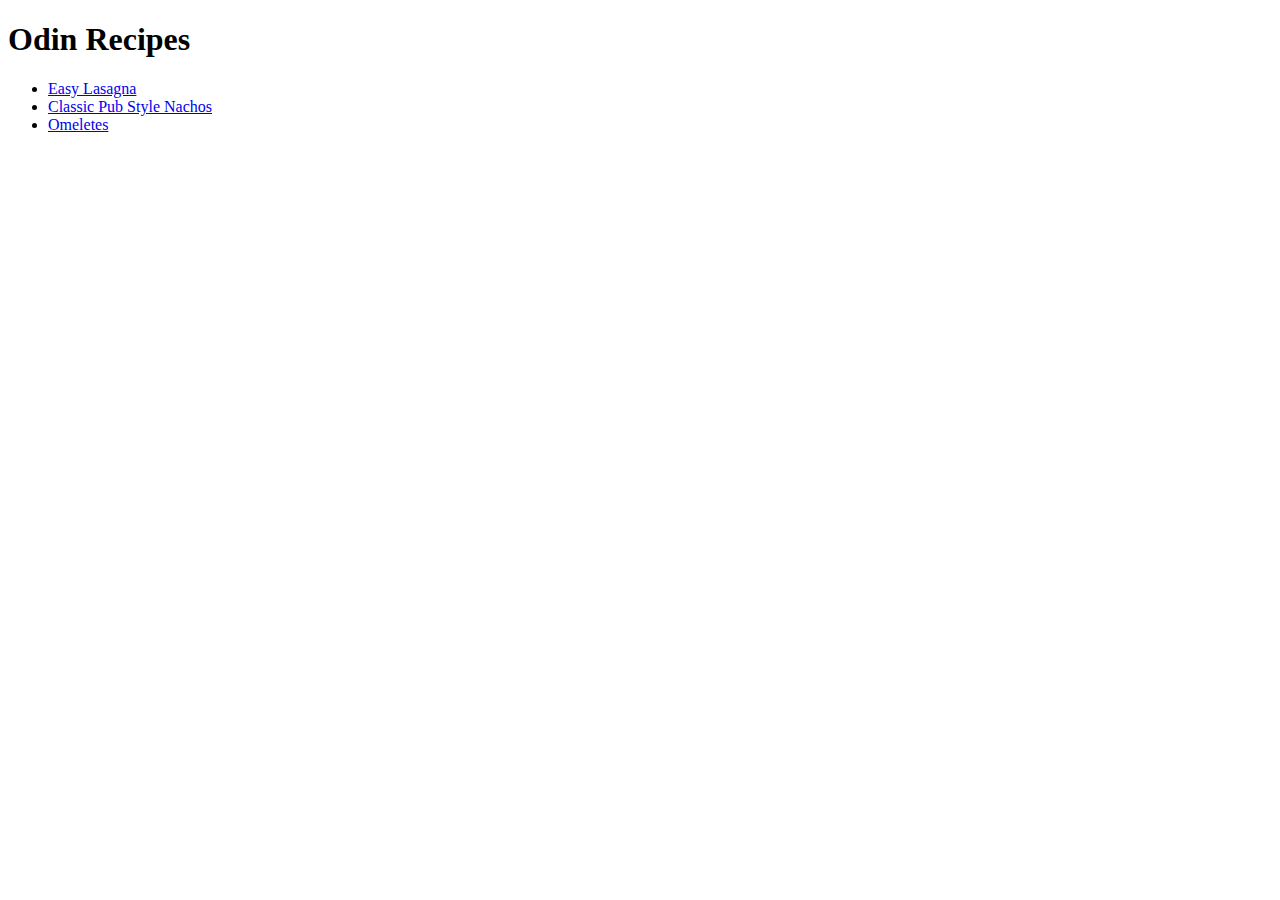
==== index.html @ 55ad9890 "Create Sides, add Images and Skeleton" ====
<!DOCTYPE html>
<html lang="en">
<head>
    <meta charset="UTF-8">
    <meta name="viewport" content="width=device-width, initial-scale=1.0">
    <title>Odin Recipes</title>
</head>
<body>
    <h1>Odin Recipes</h1>
    <ul>
        <li><a href="./recipes/easy_lasagna.html">Easy Lasagna</a></li>
        <li><a href="./recipes/classic_pub_style_nachos.html">Classic Pub Style Nachos</a></li>
        <li><a href="./recipes/omelets.html">Omeletes</a></li>
    </ul>
</body>
</html>
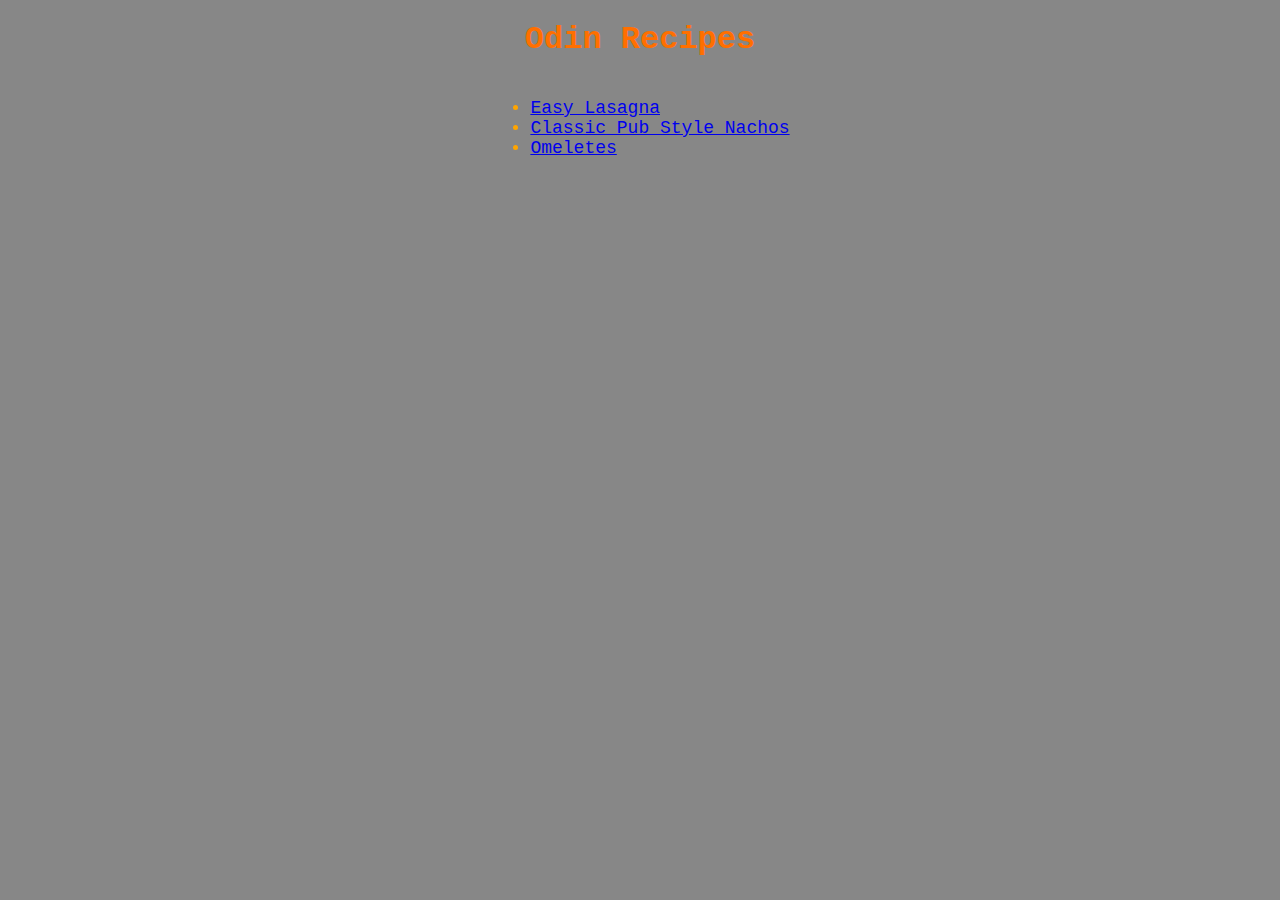
==== commit 0e1a9abf: "Add stylesheet and classes" ====
--- a/index.html
+++ b/index.html
@@ -1,16 +1,22 @@
 <!DOCTYPE html>
 <html lang="en">
+
 <head>
     <meta charset="UTF-8">
     <meta name="viewport" content="width=device-width, initial-scale=1.0">
     <title>Odin Recipes</title>
+    <link rel="stylesheet" href="./styles/style.css">
 </head>
+
 <body>
-    <h1>Odin Recipes</h1>
-    <ul>
-        <li><a href="./recipes/easy_lasagna.html">Easy Lasagna</a></li>
-        <li><a href="./recipes/classic_pub_style_nachos.html">Classic Pub Style Nachos</a></li>
-        <li><a href="./recipes/omelets.html">Omeletes</a></li>
-    </ul>
+    <h1 class="heading">Odin Recipes</h1>
+    <div class="container">
+        <ul class="list">
+            <li><a href="./recipes/easy_lasagna.html">Easy Lasagna</a></li>
+            <li><a href="./recipes/classic_pub_style_nachos.html">Classic Pub Style Nachos</a></li>
+            <li><a href="./recipes/omelets.html">Omeletes</a></li>
+        </ul>
+    </div>
 </body>
+
 </html>--- a/styles/style.css
+++ b/styles/style.css
@@ -0,0 +1,37 @@
+* {
+    background-color: rgb(135, 135, 135);
+}
+
+p {
+    color: orange;
+    font-size: 18px;
+    text-align: center;
+    font-family: 'Courier New', Courier, monospace;
+}
+
+.heading {
+    color: rgb(255, 111, 0);
+    text-align: center;
+    font-family: 'Courier New', Courier, monospace;
+}
+
+.container {
+    text-align: center;
+    font-family: 'Courier New', Courier, monospace;
+}
+
+.list {
+    color: orange;
+    font-size: 18px;
+    display: inline-block;
+    text-align: left;
+    font-family: 'Courier New', Courier, monospace;
+}
+
+.image {
+    display: block;
+    margin-left: auto;
+    margin-right: auto;
+    height: auto;
+    width: 25%;
+}